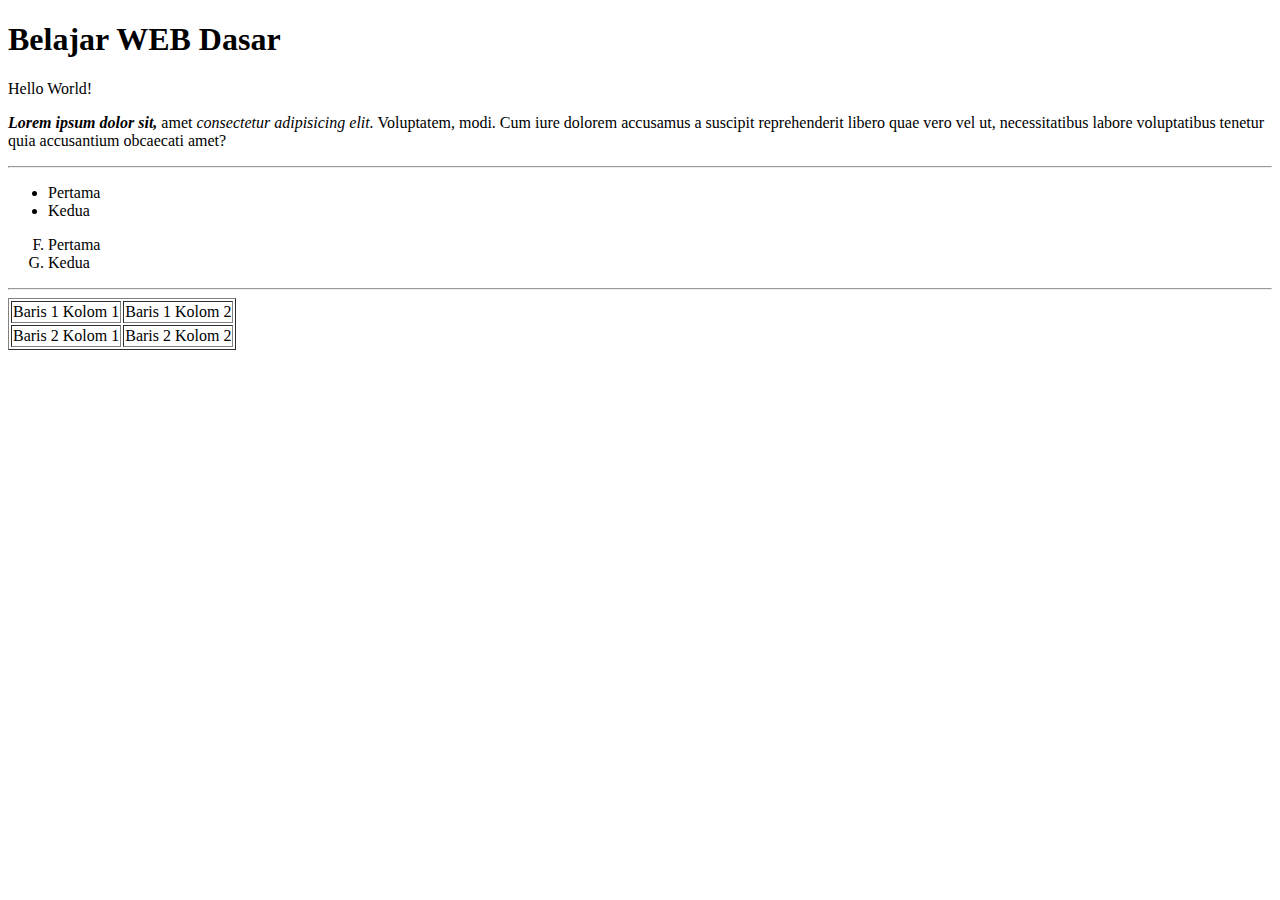
==== index.html @ 68681b59 "upload pertama" ====
<!DOCTYPE html>
<html>

<head>
    <title>Belajar HTML</title>
</head>

<body>
    <h1>Belajar WEB Dasar</h1>
    <p>Hello World!</p>
    <p>
        <b><i>Lorem ipsum dolor sit,</i></b> amet <i>consectetur adipisicing elit.</i> Voluptatem, modi. Cum iure dolorem accusamus a suscipit reprehenderit libero quae vero vel ut, necessitatibus labore voluptatibus tenetur quia accusantium obcaecati
        amet?
    </p>

    <hr>

    <ul>
        <li>Pertama</li>
        <li>Kedua</li>
    </ul>

    <ol type="A" start="6">
        <li>Pertama</li>
        <li>Kedua</li>
    </ol>

    <hr>

    <table border="1px">
        <tr>
            <td>Baris 1 Kolom 1</td>
            <td>Baris 1 Kolom 2</td>
        </tr>
        <tr>
            <td>Baris 2 Kolom 1</td>
            <td>Baris 2 Kolom 2</td>
        </tr>
    </table>




</body>

</html>
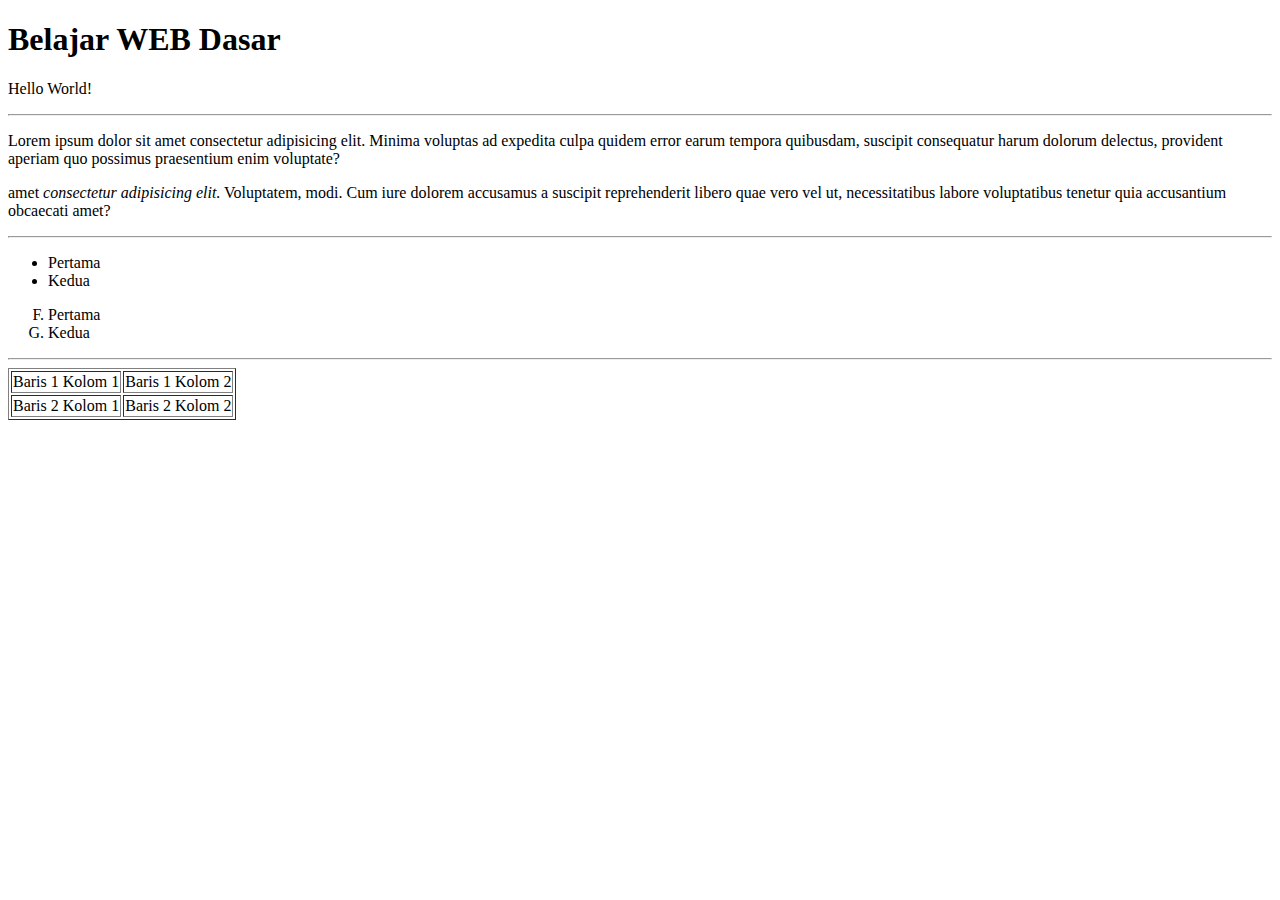
==== commit 6d0de858: "update halaman index" ====
--- a/index.html
+++ b/index.html
@@ -8,9 +8,13 @@
 <body>
     <h1>Belajar WEB Dasar</h1>
     <p>Hello World!</p>
+
+    <hr>
+
+    <p>Lorem ipsum dolor sit amet consectetur adipisicing elit. Minima voluptas ad expedita culpa quidem error earum tempora quibusdam, suscipit consequatur harum dolorum delectus, provident aperiam quo possimus praesentium enim voluptate?</p>
+
     <p>
-        <b><i>Lorem ipsum dolor sit,</i></b> amet <i>consectetur adipisicing elit.</i> Voluptatem, modi. Cum iure dolorem accusamus a suscipit reprehenderit libero quae vero vel ut, necessitatibus labore voluptatibus tenetur quia accusantium obcaecati
-        amet?
+        amet <i>consectetur adipisicing elit.</i> Voluptatem, modi. Cum iure dolorem accusamus a suscipit reprehenderit libero quae vero vel ut, necessitatibus labore voluptatibus tenetur quia accusantium obcaecati amet?
     </p>
 
     <hr>
